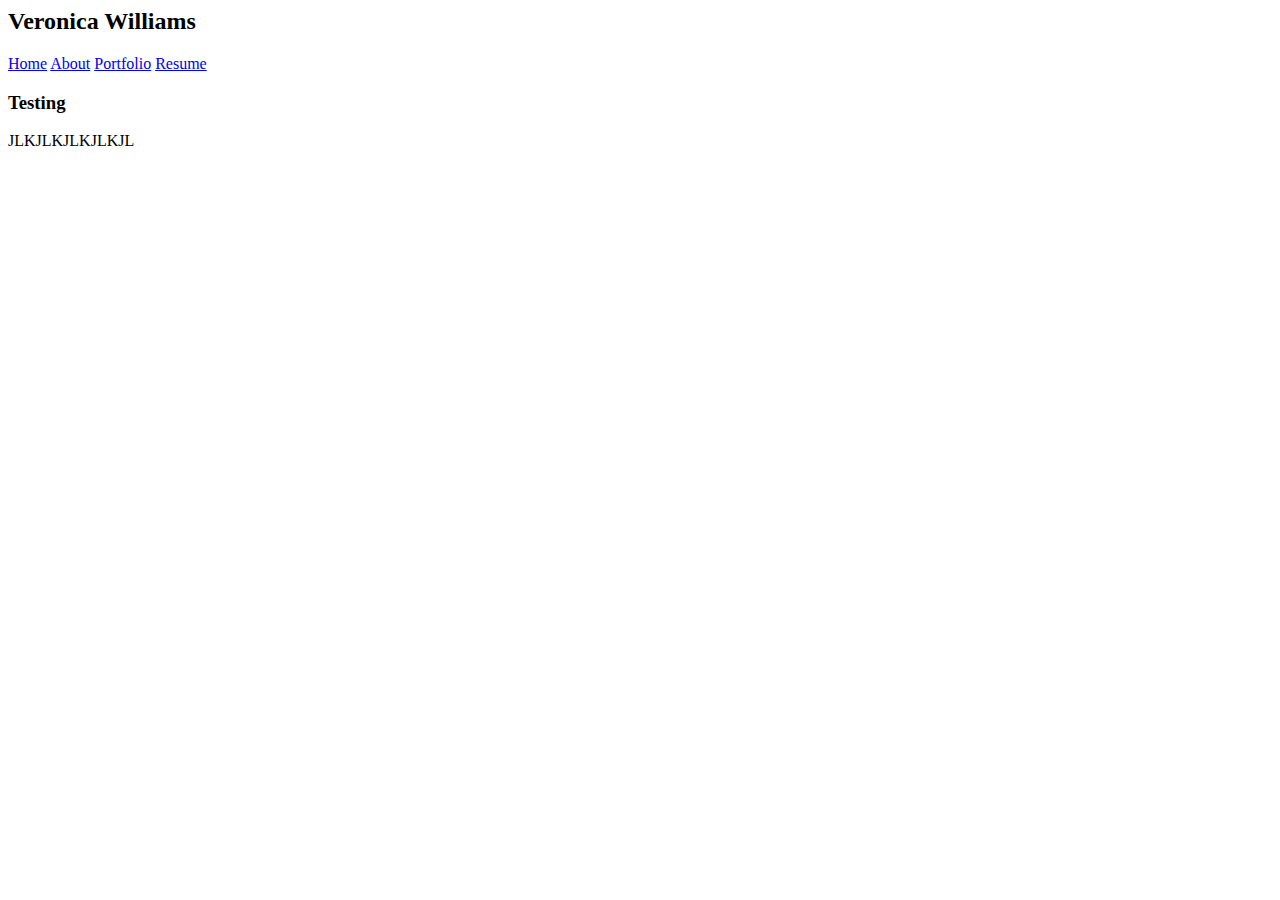
==== index.html @ ddda0d58 "Adding first version" ====
<!DOCTYPE>

<html>

<head>
	<title>Veronica Williams</title>
	<link href='https://fonts.googleapis.com/css?family=Limelight' rel='stylesheet' type='text/css'>
	<link href='https://fonts.googleapis.com/css?family=Limelight|Poiret+One' rel='stylesheet' type='text/css'>
	<link href='https://fonts.googleapis.com/css?family=Limelight|Poiret+One|Droid+Sans' rel='stylesheet' type='text/css'>
	<link href="styles.css" type="text/css" rel="stylesheet" />

</head>


<body>
    <div id="page">
    
            <header>
                
                <h2>Veronica Williams</h2>
                
	            <nav>
					<a href="index.html">Home</a>
					<a href="about.html">About</a>
					<a href="portfolio.html">Portfolio</a>
					<a href="resume.html">Resume</a>
	            </nav>
            </header>
    </div>
    
    <div id="main">
        <h3>Testing</h3>
           	<p>JLKJLKJLKJLKJL</p>

    </div>
            


    <div id="footer"></div>


</body>
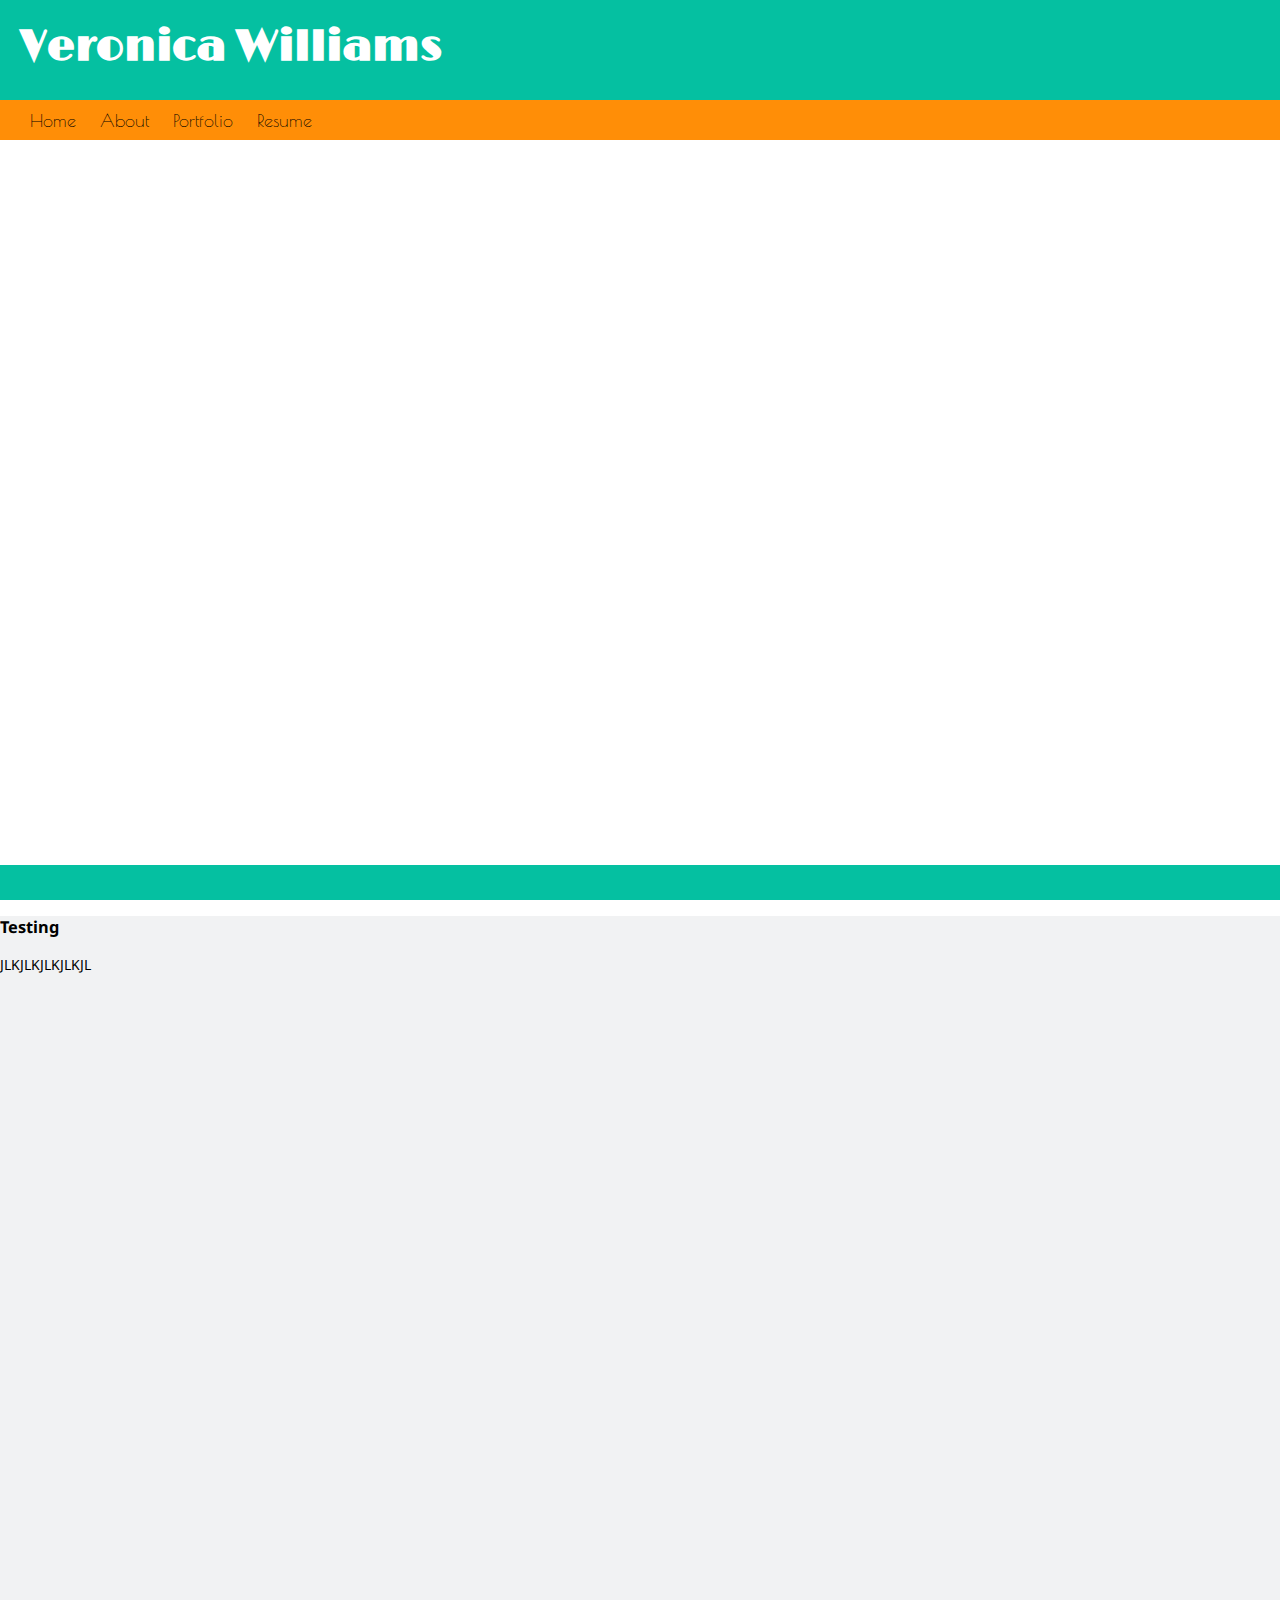
==== commit c3f5d6a9: "updated portfolio" ====
--- a/index.html
+++ b/index.html
@@ -16,9 +16,8 @@
     <div id="page">
     
             <header>
-                
                 <h2>Veronica Williams</h2>
-                
+       
 	            <nav>
 					<a href="index.html">Home</a>
 					<a href="about.html">About</a>
@@ -36,7 +35,7 @@
             
 
 
-    <div id="footer"></div>
+    <footer id="footer"></footer>
 
 
 </body>--- a/styles.css
+++ b/styles.css
@@ -0,0 +1,118 @@
+
+
+
+
+
+
+
+html, body
+    {
+            padding:0;
+            margin:0;
+            height:100%;
+    }
+    #page
+    {
+            min-height:100%;
+            position:relative;
+            height:100%;
+    }
+    header
+    {
+            background-color:#05C0A1;
+            min-height:100px;
+            width:100%;
+    		position:relative;
+    
+    }
+    #main
+    {
+            width:1300px;
+            margin-left:auto;
+            margin-right:auto;
+            background-color:#F1F2F3;
+            min-height:90%;
+            height:auto;
+            height:89%;
+            margin:0 auto -50px;
+            vertical-align:bottom;
+            font-size: 14px;
+            font-family: 'Droid Sans', sans-serif;
+            color: #000000;
+
+    }
+    #footer
+    {
+            position:fixed;
+            width:100%;
+            bottom:0;
+            height:35px;
+            background-color: #05C0A1;
+    }
+    
+    
+    header h2
+    {
+            text-align:center;
+            font-size:44px;
+            color:#8F0049;
+            left:0px;
+            top:20px;
+            font-weight:bold;
+            font-family: 'Limelight', cursive;
+            float:left;
+            margin-top:20px;
+            margin-left:20px;
+            text-decoration:none;
+    }
+    
+    header h2, a, a:visited, a:hover, a:active
+    {
+            color: #FFFFFF;
+            text-decoration: none;
+    }
+    
+    
+    
+    
+    
+    
+    
+    
+    
+    /* NAVIGATION BAR CODE */
+    
+    
+    nav
+    {
+            position:absolute;
+            top:100px;
+            left:0;
+            right:0;
+            bottom:0;
+            background-color:#FF8E07;
+            color:green;
+            min-width:800px;
+            text-align:left;
+            height:20px;
+            padding:10px 20px;
+    }
+    
+    
+    nav a
+    {
+            font-size:18px;
+            margin:10px 0;height:20px;
+            padding:12px 10px;
+            color:#000;
+            font-family: 'Poiret One', cursive;
+            text-decoration:none;
+    }
+    
+    nav a:hover
+    {
+    background-color:#DA7600;
+    }
+
+
+
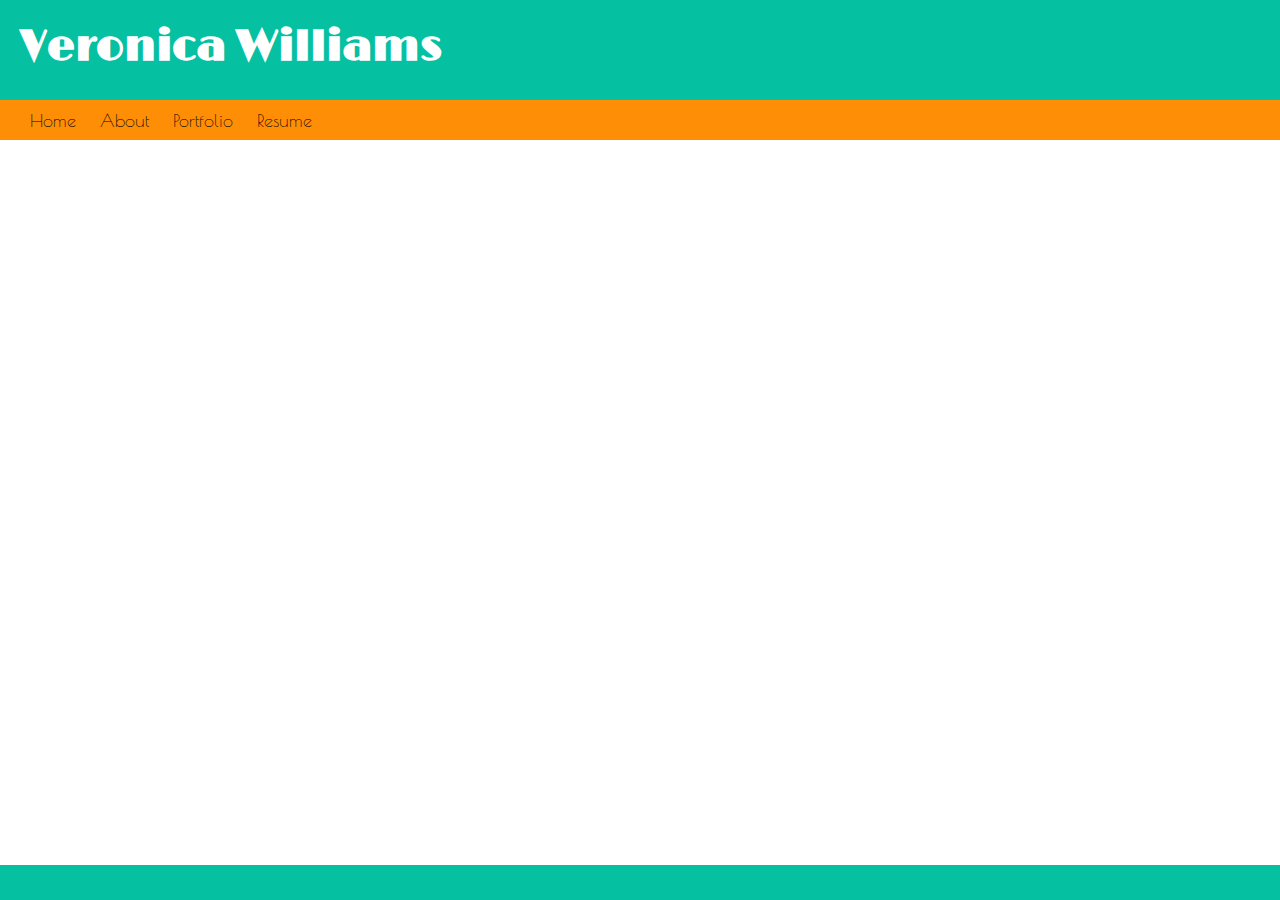
==== commit eb684d71: "updated about page" ====
--- a/index.html
+++ b/index.html
@@ -28,8 +28,8 @@
     </div>
     
     <div id="main">
-        <h3>Testing</h3>
-           	<p>JLKJLKJLKJLKJL</p>
+        <h3></h3>
+           	<p></p>
 
     </div>
             
--- a/styles.css
+++ b/styles.css
@@ -1,58 +1,21 @@
 
 
-
-
-
-
-
-html, body
+   html, body
     {
             padding:0;
             margin:0;
             height:100%;
     }
-    #page
-    {
-            min-height:100%;
-            position:relative;
-            height:100%;
-    }
+
     header
     {
             background-color:#05C0A1;
             min-height:100px;
             width:100%;
-    		position:relative;
-    
-    }
-    #main
-    {
-            width:1300px;
-            margin-left:auto;
-            margin-right:auto;
-            background-color:#F1F2F3;
-            min-height:90%;
-            height:auto;
-            height:89%;
-            margin:0 auto -50px;
-            vertical-align:bottom;
-            font-size: 14px;
-            font-family: 'Droid Sans', sans-serif;
-            color: #000000;
+    		position:fixed;
+        }
 
-    }
-    #footer
-    {
-            position:fixed;
-            width:100%;
-            bottom:0;
-            height:35px;
-            background-color: #05C0A1;
-    }
-    
-    
-    header h2
-    {
+    header h2 {
             text-align:center;
             font-size:44px;
             color:#8F0049;
@@ -64,20 +27,30 @@
             margin-top:20px;
             margin-left:20px;
             text-decoration:none;
-    }
-    
+            }
+
     header h2, a, a:visited, a:hover, a:active
-    {
+            {
             color: #FFFFFF;
             text-decoration: none;
+            }
+    #main
+    {
+            width:100%;
+            font-size: 14px;
+            font-family: 'Droid Sans', sans-serif;
+            padding-bottom: 35px;
+            padding-top: 100px;
+
     }
-    
-    
-    
-    
-    
-    
-    
+    #footer
+    {
+            position:fixed;
+            width:100%;
+            bottom:0;
+            height:35px;
+            background-color: #05C0A1;
+    } 
     
     
     /* NAVIGATION BAR CODE */
@@ -91,7 +64,6 @@
             right:0;
             bottom:0;
             background-color:#FF8E07;
-            color:green;
             min-width:800px;
             text-align:left;
             height:20px;
@@ -113,6 +85,42 @@
     {
     background-color:#DA7600;
     }
+/*portfolio*/
 
 
+	.portfolio {
+		padding-bottom: 35px;
+		padding-top: 150px
+	}
 
+	.line {
+		margin: auto;
+	}
+
+    h3 {
+        text-align: center;
+        margin-top: 0;
+        margin-bottom: 0;
+    }
+
+    .work {
+    	display: inline-block;
+    	padding: 30px;
+    	margin: 20px;
+    	height: 300px;
+    	width: 300px;
+    	border: 3px solid black;
+
+    }
+
+    .work img {
+    	display : block;
+    	margin : auto;
+    }
+
+    figcaption {
+    	text-align: center;
+
+    }
+
+
